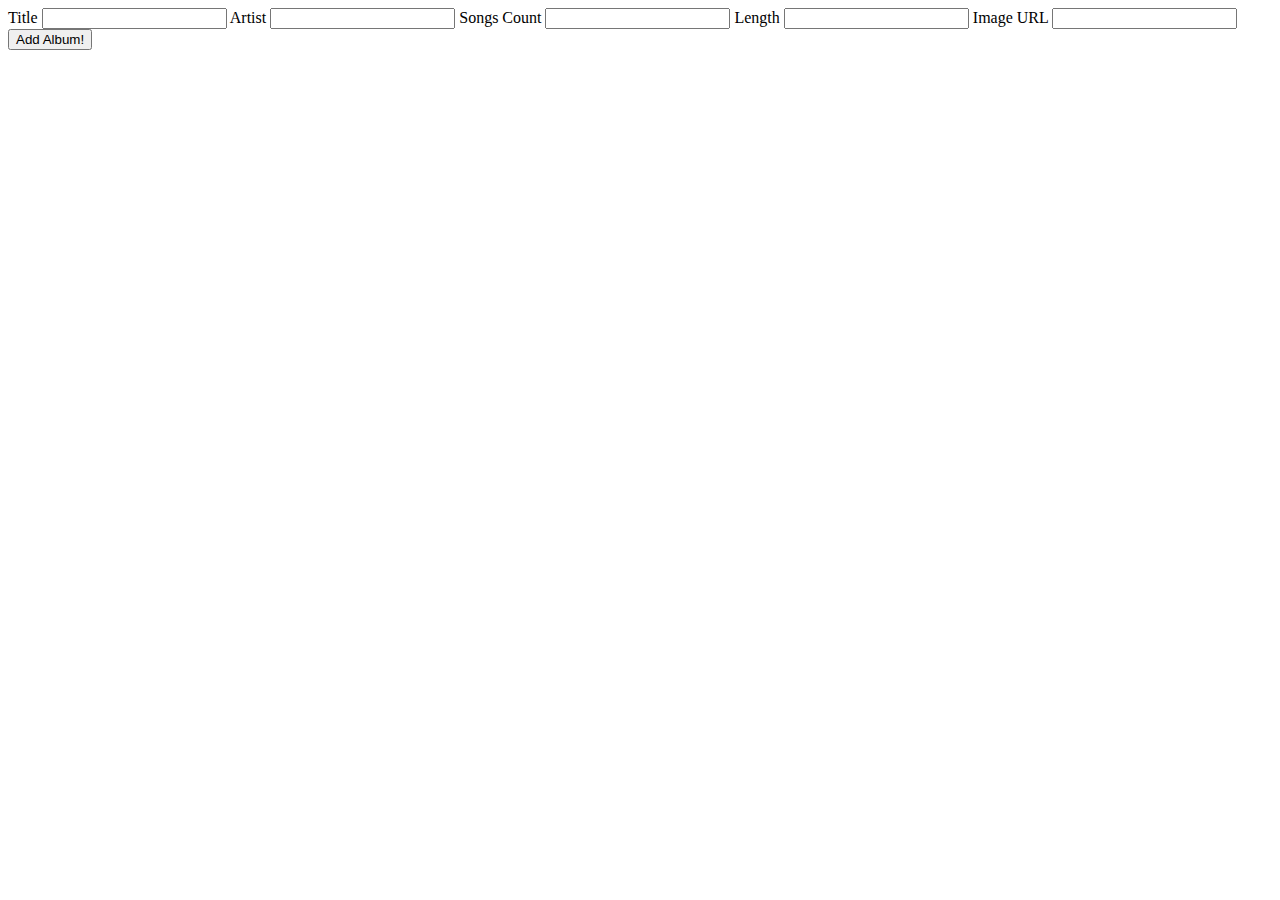
==== src/main/resources/templates/addAlbum.html @ 341ef72e "work on lab 12" ====
<!DOCTYPE html>
<html lang="en">
<head>
    <meta charset="UTF-8">
    <title>Title</title>
</head>
<body>
<form action="/albums" method="post">
    <label>Title</label>
    <input type="text" name="title" />

    <label>Artist</label>
    <input type="text" name="artist" />

    <label>Songs Count</label>
    <input type="number" name="songCount" />

    <label>Length</label>
    <input type="number" name="length" />

    <label>Image URL</label>
    <input type="text" name="imageUrl" />

    <input type="submit" value="Add Album!">
</form>
</body>
</html>
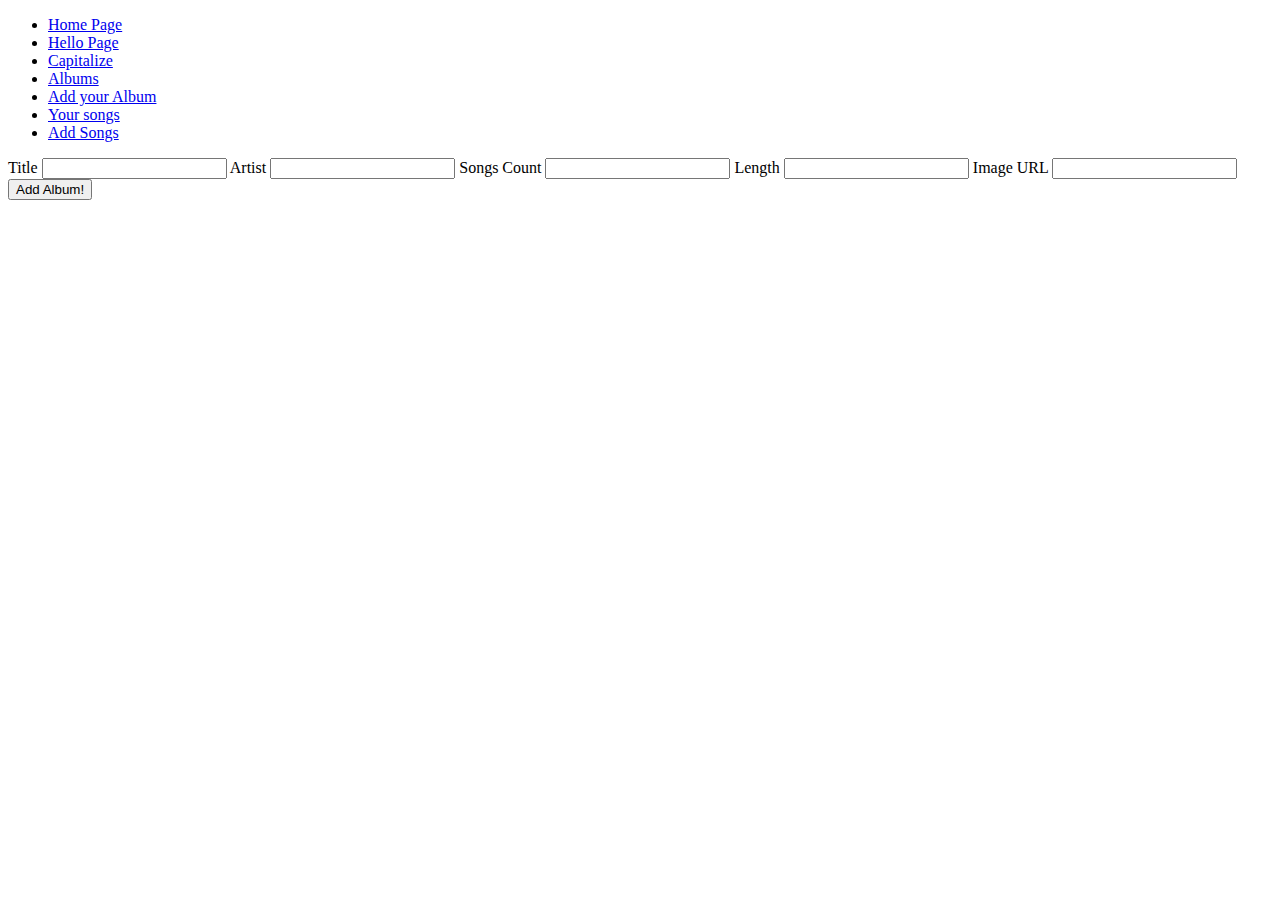
==== commit 0b73cdec: "finish lab 13" ====
--- a/src/main/resources/templates/addAlbum.html
+++ b/src/main/resources/templates/addAlbum.html
@@ -5,6 +5,34 @@
     <title>Title</title>
 </head>
 <body>
+<div class="navbar" th:fragment="header">
+
+    <ul class="nav navbar-nav">
+        <li>
+            <a class="navbar-brand" href="/">Home Page</a>
+        </li>
+        <li>
+            <a class="navbar-brand" href="/hello">Hello Page</a>
+        </li>
+        <li>
+            <a href="/capitalize/hello" >Capitalize</a>
+        </li>
+        <li>
+            <a href="/albums" >Albums</a>
+        </li>
+        <li>
+            <a href="/addAlbum" >Add your Album</a>
+        </li>
+        <li>
+            <a href="/songs" >Your songs</a>
+        </li>
+        <li>
+            <a href="/addSong" >Add Songs</a>
+        </li>
+    </ul>
+
+
+</div>
 <form action="/albums" method="post">
     <label>Title</label>
     <input type="text" name="title" />
